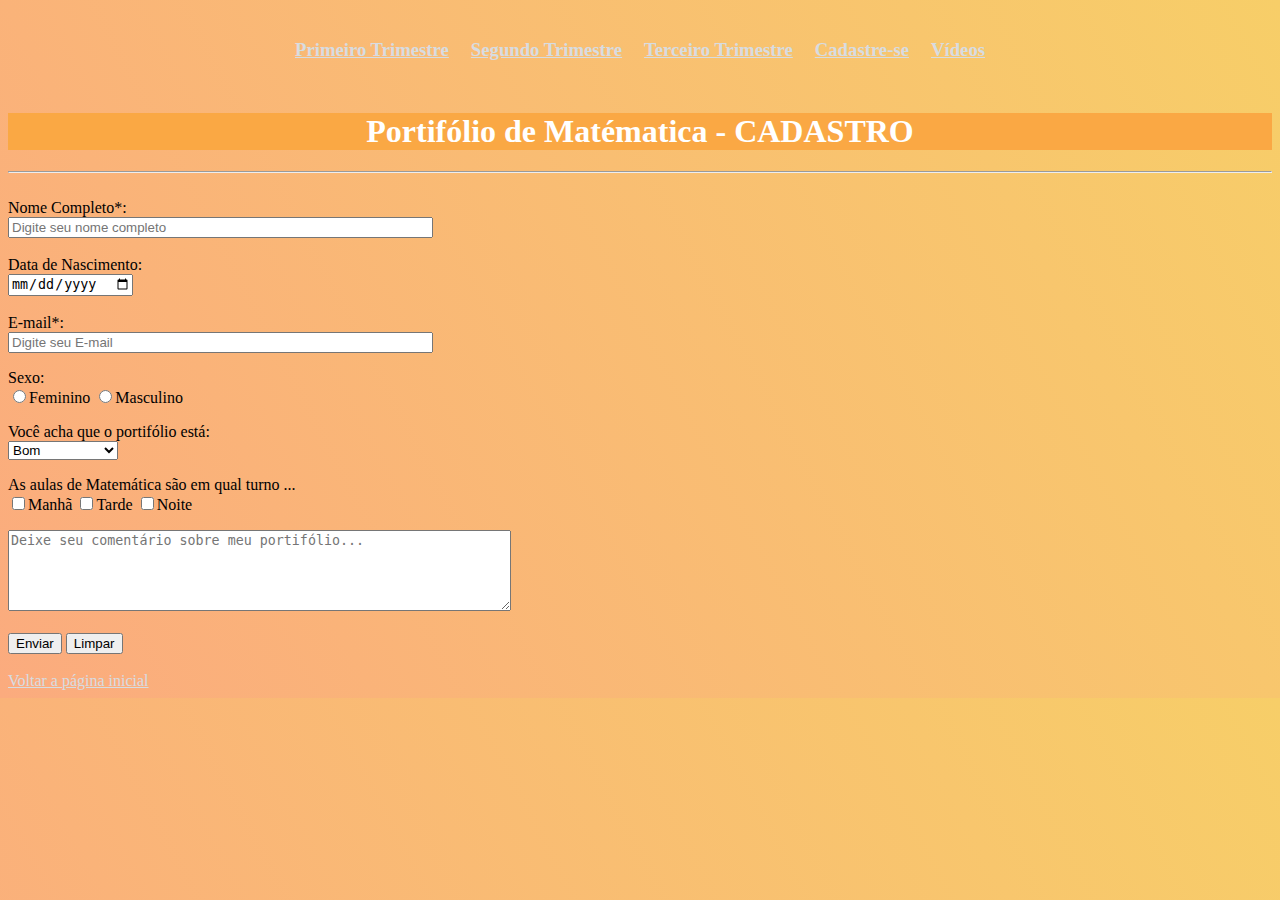
==== cadastro.html @ 975134d0 "Add files via upload" ====
<!DOCTYPE html>
<html lang="pt-BR">

<head>
    <meta charset="UTF-8">
    <meta name="viewport" content="width=device-width, initial-scale=1.0">
    <title>Cadastro</title>
    <link href="css/cadastro/cadastro.css" rel="stylesheet">
</head>

<body>
    <center>
        <table cellpadding="10">

            <td>
                <h3><a href="primeirotrimestre.html">Primeiro Trimestre</a></h3>
            </td>
            <td>
                <h3><a href="segundotrimestre.html">Segundo Trimestre </a></h3>
            </td>
            <td>
                <h3><a href="terceirotrimestre.html">Terceiro Trimestre</a></h3>
            </td>
            <td>
                <h3><a href="cadastro.html">Cadastre-se</a></h3>
            </td>
            <td>
                <h3><a href="videos.html">Vídeos</a></h3>
            </td>
        </table>
    </center>
    <center>
        <h1>Portifólio de Matématica - CADASTRO</h1>
    </center>

    <hr>
    <br>
    <label for="nome">Nome Completo*:</label>
    <br>
    <input type="text" name="nome" placeholder="Digite seu nome completo" size="50">
    <br>
    <br>

    <label for="Data">Data de Nascimento:</label>
    <br>
    <input type="date" name="data_nascimento">
    <br>
    <br>

    <label for="e-mail" method="GET" action="teste.php">E-mail*:</label>
    <br>
    <input type="email" name="email" placeholder="Digite seu E-mail" size="50">


    <p>Sexo:
        <br>
        <input type="radio" name="sexo" value="feminino">Feminino
        <input type="radio" name="sexo" value="masculino">Masculino
    </p>

    <p>Você acha que o portifólio está:
        <br>
        <select name="avaliacao">
            <option value="Bom">Bom</option>
            <option value="Muito bom">Muito bom</option>
            <option value="Pode melhorar">Pode melhorar</option>
            <option value="Ruim">Ruim </option>
        </select>
    </p>
    </form>

    <form action="cadastro.html" method="POST">

    </form>

    <form action="cadastro.html" method="POST">


        <p>As aulas de Matemática são em qual turno ... <br>
            <input type="checkbox" name="turno" value="Manhã">Manhã
            <input type="checkbox" name="turno" value="Tarde">Tarde
            <input type="checkbox" name="turno" value="Noite">Noite
        </p>

        <textarea name="comments" cols="60" rows="5"
            placeholder="Deixe seu comentário sobre meu portifólio..."></textarea>

        <br>
        <br>

        <input type="submit" value="Enviar">
        <input type="reset" value="Limpar">

    </form>

    <form action="cadastro.html" method="POST">

    </form>
    <br>

    <a href="index.html">Voltar a página inicial</a>
</body>

</html>
---- css/cadastro/cadastro.css ----
body {
    background-color: #FBAB7E;
    background-image: linear-gradient(62deg, #FBAB7E 0%, #F7CE68 100%);

}

h1 {
    background: rgb(250, 168, 68);
    color: white;
}

a:link {
    color: #D7DCE1;
}

a:hover {
    color: rgb(0, 119, 255);
}

input:invalid {
    background-color: red;
}
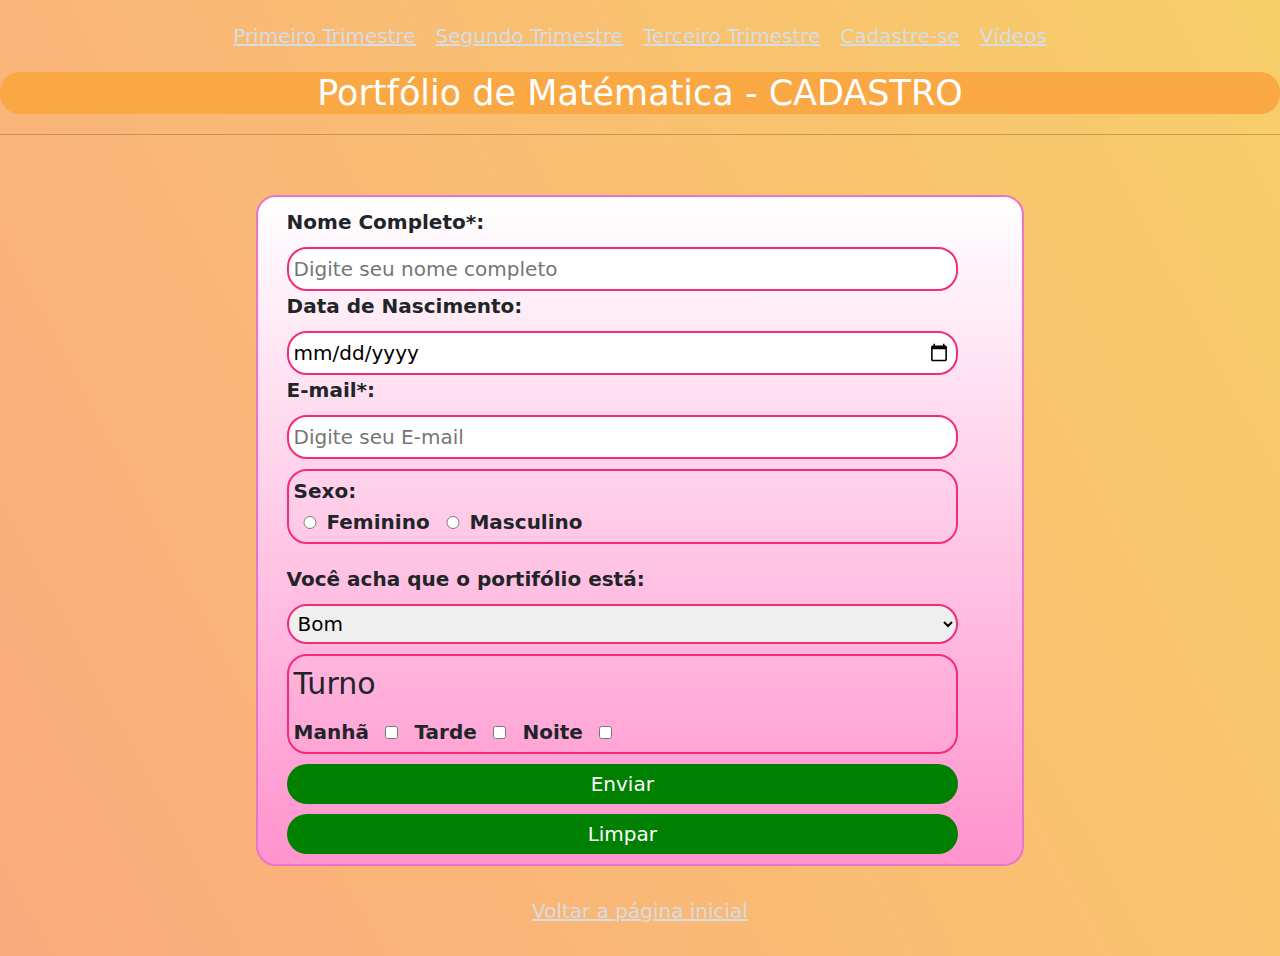
==== commit ca261b2f: "Add files via upload" ====
--- a/cadastro.html
+++ b/cadastro.html
@@ -3,8 +3,15 @@
 
 <head>
     <meta charset="UTF-8">
+    <meta http-equiv="X-UA-Compatible" content="IE=edge">
     <meta name="viewport" content="width=device-width, initial-scale=1.0">
     <title>Cadastro</title>
+
+    <!-- Latest compiled and minified CSS -->
+    <link href="https://cdn.jsdelivr.net/npm/bootstrap@5.2.3/dist/css/bootstrap.min.css" rel="stylesheet">
+    <!-- Latest compiled JavaScript OBS: colocar no final do arquivo html -->
+    <script src="https://cdn.jsdelivr.net/npm/bootstrap@5.2.3/dist/js/bootstrap.bundle.min.js"></script>
+
     <link href="css/cadastro/cadastro.css" rel="stylesheet">
 </head>
 
@@ -29,76 +36,81 @@
             </td>
         </table>
     </center>
-    <center>
-        <h1>Portifólio de Matématica - CADASTRO</h1>
-    </center>
+
+    
+    <h1>Portfólio de Matématica - CADASTRO</h1>
+
 
     <hr>
-    <br>
-    <label for="nome">Nome Completo*:</label>
-    <br>
-    <input type="text" name="nome" placeholder="Digite seu nome completo" size="50">
-    <br>
-    <br>
 
-    <label for="Data">Data de Nascimento:</label>
-    <br>
-    <input type="date" name="data_nascimento">
-    <br>
-    <br>
+    <div id="conteiner">
+        <form action="teste.php" method="get">
+            <div class="grupo">
+                <label for="nome">Nome Completo*:</label>
+                <input type="text" name="nome" placeholder="Digite seu nome completo" size="50">
+            </div>
 
-    <label for="e-mail" method="GET" action="teste.php">E-mail*:</label>
-    <br>
-    <input type="email" name="email" placeholder="Digite seu E-mail" size="50">
+            <div class="grupo">
+                <label for="Data">Data de Nascimento:</label>
+                <input type="date" name="data_nascimento">
+            </div>
+
+            <div class="grupo">
+                <label for="e-mail" method="GET" action="teste.php">E-mail*:</label>
+                <br>
+                <input type="email" name="email" placeholder="Digite seu E-mail" size="50">
+            </div>
+
+            <div class="grupo">
+            <p>Sexo:
+                <br>
+                <input type="radio" name="sexo" value="feminino">Feminino
+                <input type="radio" name="sexo" value="masculino">Masculino
+            </p>
+        </div>
+            <div class="grupo">
+                <label for="avaliacao">Você acha que o portifólio está:</label>
+                <select name="avaliacao">
+                    <option value="Bom">Bom</option>
+                    <option value="Muito bom">Muito bom</option>
+                    <option value="Pode melhorar">Pode melhorar</option>
+                    <option value="Ruim">Ruim </option>
+                </select>
+
+            </div>
+
+            <div class="grupo">
+                <fieldset>
+                    <legend>Turno</legend>
+
+                    <label for="turno">Manhã</label>
+                    <input type="checkbox" name="turno" value="Manhã">
+
+                    <label for="turno">Tarde</label>
+                    <input type="checkbox" name="turno" value="Tarde">
+
+                    <label for="turno">Noite</label>
+                    <input type="checkbox" name="turno" value="Noite">
+                </fieldset>
+            </div>
 
 
-    <p>Sexo:
-        <br>
-        <input type="radio" name="sexo" value="feminino">Feminino
-        <input type="radio" name="sexo" value="masculino">Masculino
-    </p>
+            <div class="grupo">
+                <input type="submit" value="Enviar" class="botao">
+                <input type="reset" value="Limpar" class="botao">
+            </div>
+        </form>
+    </div>
 
-    <p>Você acha que o portifólio está:
-        <br>
-        <select name="avaliacao">
-            <option value="Bom">Bom</option>
-            <option value="Muito bom">Muito bom</option>
-            <option value="Pode melhorar">Pode melhorar</option>
-            <option value="Ruim">Ruim </option>
-        </select>
-    </p>
-    </form>
-
-    <form action="cadastro.html" method="POST">
-
-    </form>
-
-    <form action="cadastro.html" method="POST">
+    <br>
+    
 
 
-        <p>As aulas de Matemática são em qual turno ... <br>
-            <input type="checkbox" name="turno" value="Manhã">Manhã
-            <input type="checkbox" name="turno" value="Tarde">Tarde
-            <input type="checkbox" name="turno" value="Noite">Noite
-        </p>
+<div class="link">
+    <a href="index.html" >Voltar a página inicial</a>
+</div>
 
-        <textarea name="comments" cols="60" rows="5"
-            placeholder="Deixe seu comentário sobre meu portifólio..."></textarea>
-
-        <br>
-        <br>
-
-        <input type="submit" value="Enviar">
-        <input type="reset" value="Limpar">
-
-    </form>
-
-    <form action="cadastro.html" method="POST">
-
-    </form>
-    <br>
-
-    <a href="index.html">Voltar a página inicial</a>
+<br>
 </body>
 
 </html>--- a/css/cadastro/cadastro.css
+++ b/css/cadastro/cadastro.css
@@ -7,10 +7,14 @@
 h1 {
     background: rgb(250, 168, 68);
     color: white;
+    text-align: center;
+    font-size: 35px;
 }
 
 a:link {
     color: #D7DCE1;
+    font-size: 20px;
+    
 }
 
 a:hover {
@@ -19,4 +23,53 @@
 
 input:invalid {
     background-color: red;
+}
+
+* {
+    border-radius: 20px;
+    font-size: 20px;
+    box-sizing: border-box;
+}
+
+#conteiner {
+    width: 60%;
+    margin: auto;
+    margin-top: 60px;
+    border: 2px solid rgb(233, 116, 204);
+    background-image: linear-gradient(white, rgb(255, 147, 206));
+    padding: 10px;
+}
+
+.grupo{
+    width: 95%;
+    margin: auto;
+}
+
+label, p {
+    font-weight: bold;
+}
+input, select, fieldset, p{
+    width: 95%;
+    padding: 5px;
+    border: 2px solid rgb(243, 43, 120);
+    margin-top: 10px;
+}
+
+input[type=radio]{
+    width: 5%;
+}
+
+input[type=checkbox]{
+    width: 5%;
+}
+
+.botao{
+    background-color: green;
+    color: white;
+    border: 0px solid green;
+    margin-top: 10px;
+}
+
+.link{
+    text-align: center;
 }